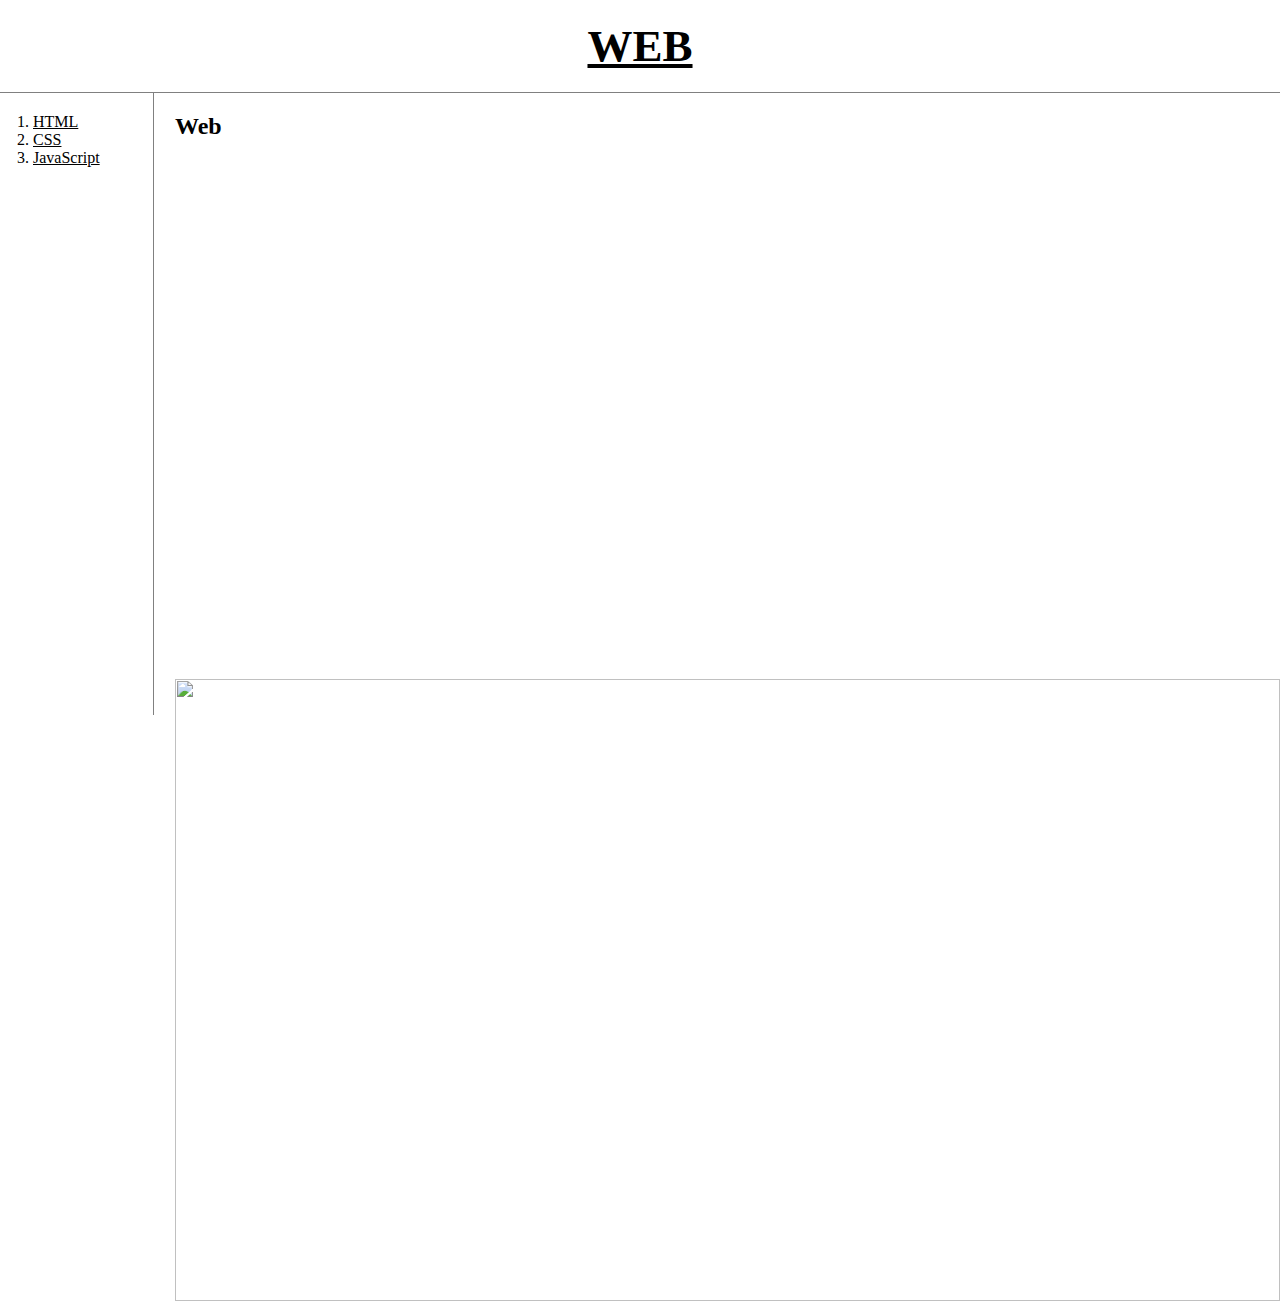
==== web/index.html @ a30cc1c4 "upload html & css" ====
<html>
<head>
  <title>WEB1 - Welcom</title>
  <meta charset="utf-8">
  <link rel="stylesheet" href="style.css">
  <!-- .{name} 는 {name}이라는 클래스 선택자 -->
  <!-- #{name} 은 id 선택자 class<id -->
</head>

<body>
  <h1><a href="index.html">WEB</a></h1>
  <div id= "grid">
    <ol>
      <li><a href="1.html" class="saw">HTML</a></li>
      <li><a href="2.html" class="saw" id="active">CSS</a></li>
      <li><a href="3.html">JavaScript</a></li>
    </ol>
    <!--
    <ol>
      <li><a href="1.html">HTML</a></li>
      <li><a href="2.html">CSS</a></li>
      <li><a href="3.html">JavaScript</a></li>
    </ol>
    -->
    <div id="article">
      <h2>Web</h2>
      <p>
        <iframe width="922" height="519" src="https://www.youtube.com/embed/7T7r_oSp0SE?list=PLuHgQVnccGMDZP7FJ_ZsUrdCGH68ppvPb" title="YouTube video player" frameborder="0" allow="accelerometer; autoplay; clipboard-write; encrypted-media; gyroscope; picture-in-picture" allowfullscreen></iframe>
      <img src="woojoo.jpg" width="100%">
      </p>
    </div>
</div>
</body>
</html>
---- web/style.css ----
body{
    margin:0;
  }
  a {
    color:black;
  }
  h1 {
    font-size:45px;
    text-align: center;
    border-bottom:1px solid gray;
    margin:0;
    padding:20px;
  }
  ol{
    border-right:1px solid gray;
    width:100px;
    margin:0;
    padding:20px;
  }
  #grid{
    display: grid;
    grid-template-columns: 150px 1fr;
  }
  #grid ol{
    padding-left:33px;
  }
  #grid #article{
    padding-left:25px;
  }
  @media(max-width:800px){
    #grid{
      display: block;
    }
    ol{
      border-right:none;
    }
    h1 {
      border-bottom:none;
    }
  }
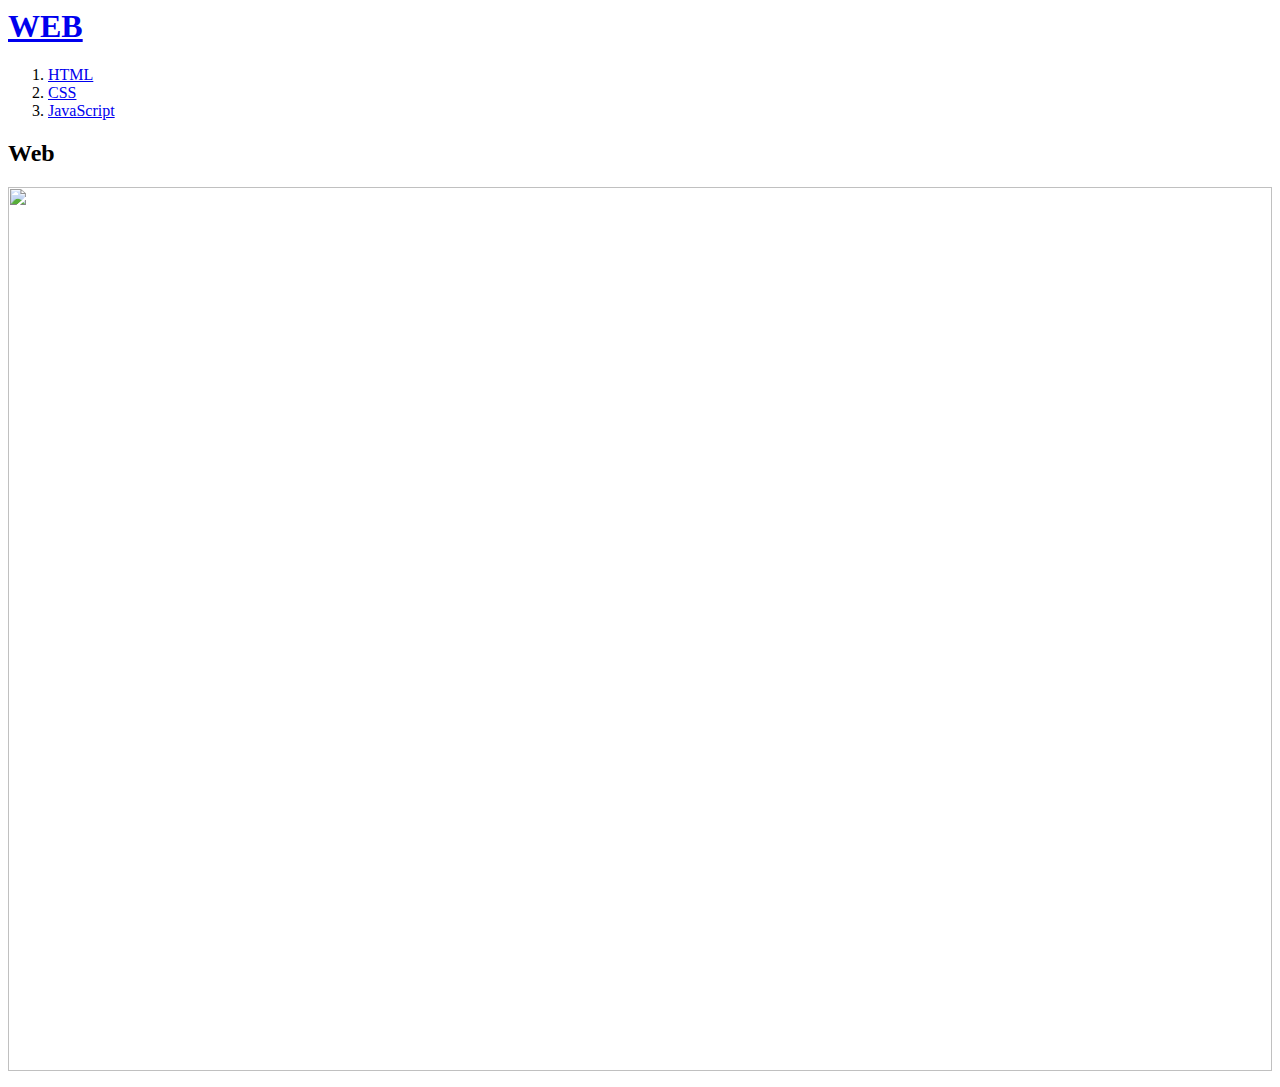
==== commit 304eed4d: "web-python" ====
--- a/web/index.html
+++ b/web/index.html
@@ -2,33 +2,17 @@
 <head>
   <title>WEB1 - Welcom</title>
   <meta charset="utf-8">
-  <link rel="stylesheet" href="style.css">
-  <!-- .{name} 는 {name}이라는 클래스 선택자 -->
-  <!-- #{name} 은 id 선택자 class<id -->
 </head>
-
 <body>
   <h1><a href="index.html">WEB</a></h1>
-  <div id= "grid">
-    <ol>
-      <li><a href="1.html" class="saw">HTML</a></li>
-      <li><a href="2.html" class="saw" id="active">CSS</a></li>
-      <li><a href="3.html">JavaScript</a></li>
-    </ol>
-    <!--
-    <ol>
-      <li><a href="1.html">HTML</a></li>
-      <li><a href="2.html">CSS</a></li>
-      <li><a href="3.html">JavaScript</a></li>
-    </ol>
-    -->
-    <div id="article">
-      <h2>Web</h2>
-      <p>
-        <iframe width="922" height="519" src="https://www.youtube.com/embed/7T7r_oSp0SE?list=PLuHgQVnccGMDZP7FJ_ZsUrdCGH68ppvPb" title="YouTube video player" frameborder="0" allow="accelerometer; autoplay; clipboard-write; encrypted-media; gyroscope; picture-in-picture" allowfullscreen></iframe>
-      <img src="woojoo.jpg" width="100%">
-      </p>
-    </div>
-</div>
+  <ol>
+    <li><a href="1.html">HTML</a></li>
+    <li><a href="2.html">CSS</a></li>
+    <li><a href="3.html">JavaScript</a></li>
+  </ol>
+  <h2>Web</h2>
+  <p>
+  <img src="woojoo.jpg" width="100%">
+  </p>
 </body>
 </html>